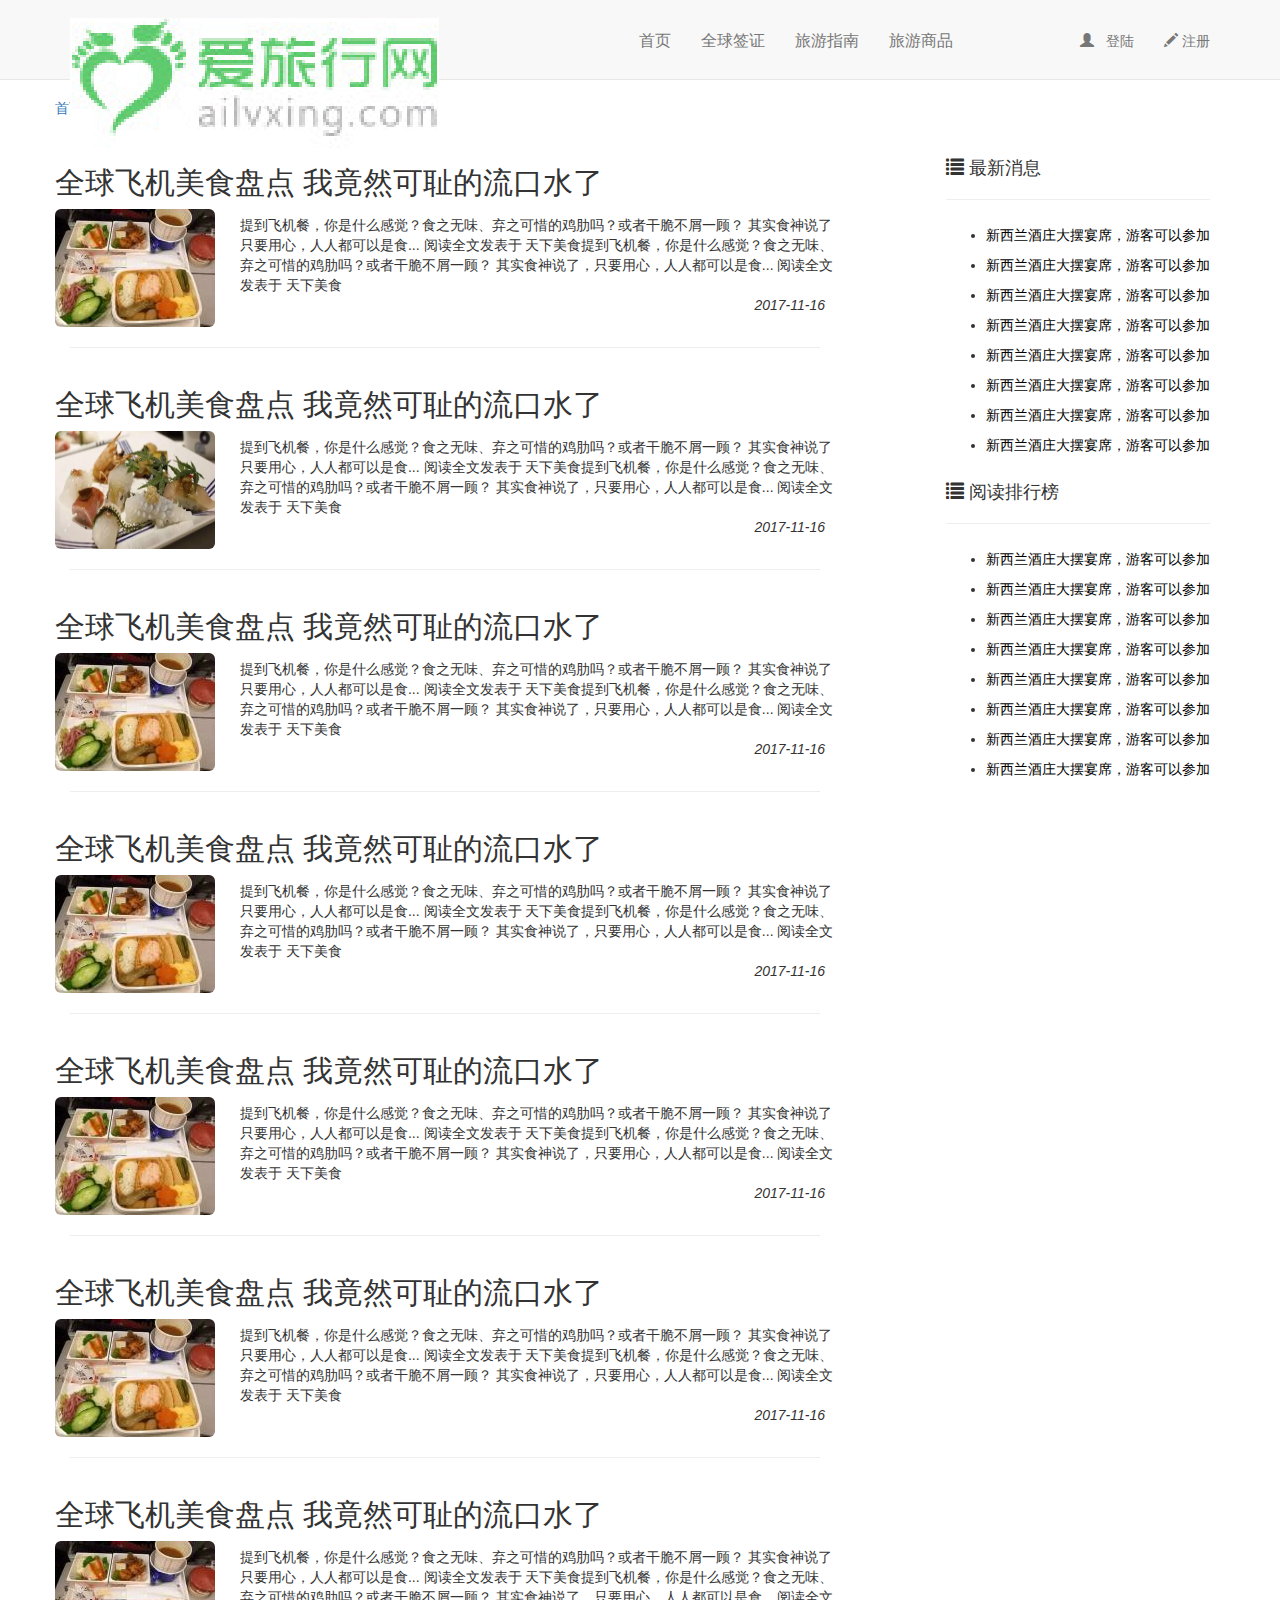
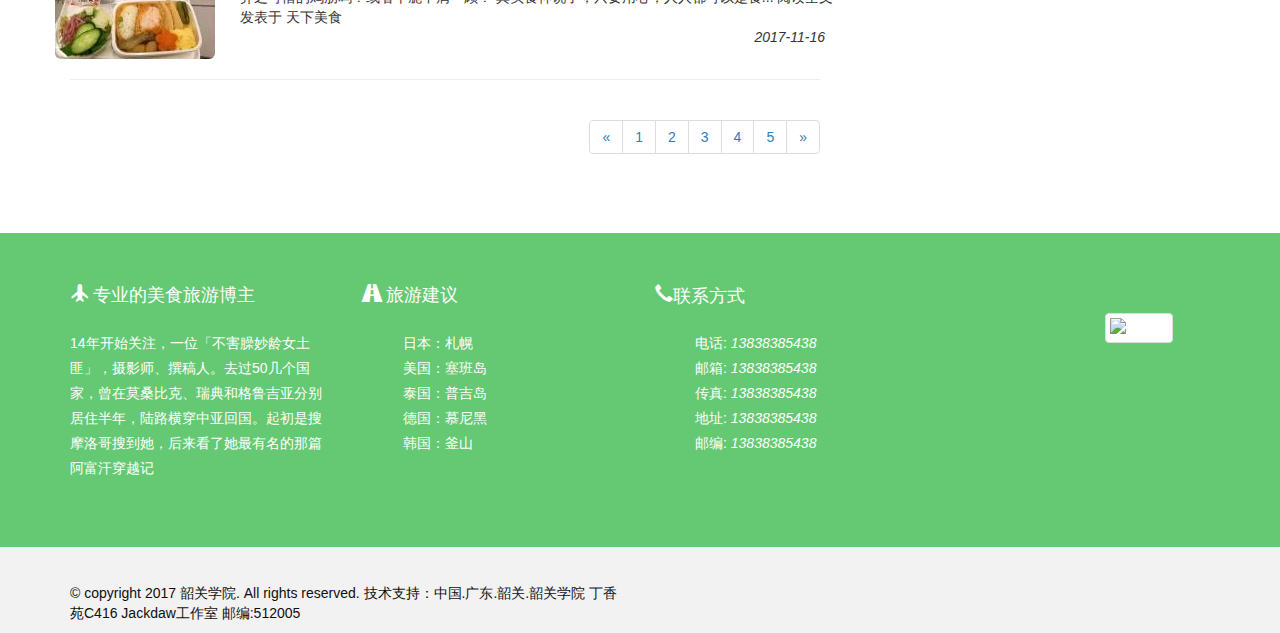
==== content.html @ 118c9041 "完成conten页面" ====
<!DOCTYPE html>
<html lang="en">
<head>
    <meta charset="UTF-8">
    <title>content</title>
    <meta http-equiv="X-UA-Compatible" content="IE=edge">
    <meta name="viewport" content="width=device-width, initial-scale=1 , user-scalable=no">
    <!--第一步引入boostrap资源-->
    <link rel="stylesheet" href="css/bootstrap.min.css">
    <link rel="stylesheet" href="css/chang.css">
</head>
<body>
<!--导航条实现-->
<nav class="navbar navbar-default navbar-fixed-top changeNav_H">
    <div class="container">
        <div class="navbar-header">
            <a class="navbar-brand" href="#">
                <img class="changImg_mar" alt="logo" src="images/logo.png"/>
            </a>
        </div>
        <div class="collapse navbar-collapse">
            <ul class="nav navbar-nav font-size">
                <li class=""><a href="#">首页</a></li>
                <li><a href="#">全球签证</a></li>
                <li><a href="#">旅游指南</a></li>
                <li><a href="#">旅游商品</a></li>
            </ul>
            <div class="collapse navbar-collapse navbar-right">
                <ul class="nav navbar-nav">
                    <li><a href="#" data-toggle="modal" data-target="#myModal"><i class="glyphicon glyphicon-user"></i> &nbsp; 登陆</a></li>
                    <li><a href="#" data-toggle="modal" data-target="#myModal2"><i class="glyphicon glyphicon-pencil"></i>&nbsp;注册</a></li>
                </ul>
            </div>
        </div>
    </div>

</nav>
<!--注册拟态框-->
<div class="modal fade" id="myModal2" tabindex="-1" role="dialog" aria-labelledby="myModalLabel">
    <div class="modal-dialog" role="document">
        <div class="modal-content">
            <div class="modal-header">
                <button type="button" class="close" data-dismiss="modal" aria-label="Close"><span aria-hidden="true">&times;</span></button>
                <h4 class="modal-title" id="myModalLabel2">用户注册</h4>
            </div>
            <div class="modal-body">
                <form class="form-horizontal">
                    <div class="form-group">
                        <label for="inputEmail3" class="col-sm-2 control-label">用户名</label>
                        <div class="col-sm-10">
                            <input type="name" class="form-control" id="inputEmail4" placeholder="用户名">
                        </div>
                    </div>
                    <div class="form-group">
                        <label for="inputPassword3" class="col-sm-2 control-label">密码</label>
                        <div class="col-sm-10">
                            <input type="password" class="form-control" id="inputPassword4" placeholder="密码">
                        </div>
                    </div>
                    <div class="form-group">
                        <label for="inputPassword3" class="col-sm-2 control-label">邮箱</label>
                        <div class="col-sm-10">
                            <input type="email" class="form-control" id="inputPassword5" placeholder="邮箱">
                        </div>
                    </div>
                    <div class="form-group">
                        <label for="inputPassword3" class="col-sm-2 control-label">验证码</label>
                        <div class="col-sm-10">
                            <input type="password" class="form-control" id="inputPassword6" placeholder="验证码">
                        </div>
                    </div>
                    <div class="form-group">
                        <div class="col-sm-offset-2 col-sm-10">
                            <img src="images/yanzhengma.png" alt="验证码">
                            <span><a href="#" class="btn btn-default">点击刷新</a></span>
                        </div>

                    </div>
                </form>
            </div>
            <div class="modal-footer">
                <button type="button" class="btn btn-default" data-dismiss="modal">取消</button>
                <button type="button" class="btn btn-primary">注册</button>
            </div>
        </div>
    </div>
</div>

<!-- 登陆拟态框 -->
<div class="modal fade" id="myModal" tabindex="-1" role="dialog" aria-labelledby="myModalLabel">
    <div class="modal-dialog" role="document">
        <div class="modal-content">
            <div class="modal-header">
                <button type="button" class="close" data-dismiss="modal" aria-label="Close"><span aria-hidden="true">&times;</span></button>
                <h4 class="modal-title" id="myModalLabel">用户登陆</h4>
            </div>
            <div class="modal-body">
                <form class="form-horizontal">
                    <div class="form-group">
                        <label for="inputEmail3" class="col-sm-2 control-label">用户名</label>
                        <div class="col-sm-10">
                            <input type="name" class="form-control" id="inputEmail3" placeholder="用户名">
                        </div>
                    </div>
                    <div class="form-group">
                        <label for="inputPassword3" class="col-sm-2 control-label">密码</label>
                        <div class="col-sm-10">
                            <input type="password" class="form-control" id="inputPassword3" placeholder="密码">
                        </div>
                    </div>
                    <div class="form-group">
                        <div class="col-sm-offset-2 col-sm-10">
                            <div class="checkbox">
                                <label>
                                    <input type="checkbox"> 记住我
                                </label>
                            </div>
                        </div>
                    </div>
                </form>
            </div>
            <div class="modal-footer">
                <button type="button" class="btn btn-default" data-dismiss="modal">取消</button>
                <button type="button" class="btn btn-primary">登陆</button>
            </div>
        </div>
    </div>
</div>
<section>
    <div class="container changWidth">
        <div class="row rowChangHeight2">
            <div class="col-md-12">
                <ol class="breadcrumb">
                    <li><a href="#">首页</a></li>
                    <li><a href="#">旅游分光</a></li>
                    <li><a href="#" class="active">美食天下</a></li>
                </ol>
            </div>
        </div>
    </div>
</section>
<!--头部-->
<!--住内容区-->
            <section>
                <div class="container">
                    <div class="row">
                            <div class="col-md-8">
                                <div class="row">
                                    <div class="row">
                                        <div class="col-md-12">
                                            <h2>全球飞机美食盘点 我竟然可耻的流口水了</h2>
                                        </div>
                                    </div>
                                    <div class="row">
                                        <div class="col-md-2">
                                            <div class="img_size_controller">
                                                <img class="img-rounded" src="images/food1.jpg" alt="美食">
                                            </div>
                                        </div>
                                        <div class="col-md-10">
                                            <div class="row">
                                                <div class="col-md-12">
                                                    <div class="content_jianjie">
                                                        <span>
                                                            提到飞机餐，你是什么感觉？食之无味、弃之可惜的鸡肋吗？或者干脆不屑一顾？ 其实食神说了只要用心，人人都可以是食... 阅读全文发表于 天下美食提到飞机餐，你是什么感觉？食之无味、弃之可惜的鸡肋吗？或者干脆不屑一顾？ 其实食神说了，只要用心，人人都可以是食... 阅读全文
                                                            发表于 天下美食
                                                        </span>
                                                    </div>
                                                </div>
                                                <div class="row">
                                                    <div class="col-md-12">
                                                        <i class="pull-right change_i_margin_right">2017-11-16</i>
                                                    </div>
                                                </div>
                                            </div>
                                        </div>
                                    </div>
                                 </div>
                                <hr>
                                <div class="row">
                                <div class="row">
                                    <div class="col-md-12">
                                        <h2>全球飞机美食盘点 我竟然可耻的流口水了</h2>
                                    </div>
                                </div>
                                <div class="row">
                                    <div class="col-md-2">
                                        <div class="img_size_controller">
                                            <img class="img-rounded" src="images/food2.jpg" alt="美食">
                                        </div>
                                    </div>
                                    <div class="col-md-10">
                                        <div class="row">
                                            <div class="col-md-12">
                                                <div class="content_jianjie">
                                                        <span>
                                                            提到飞机餐，你是什么感觉？食之无味、弃之可惜的鸡肋吗？或者干脆不屑一顾？ 其实食神说了只要用心，人人都可以是食... 阅读全文发表于 天下美食提到飞机餐，你是什么感觉？食之无味、弃之可惜的鸡肋吗？或者干脆不屑一顾？ 其实食神说了，只要用心，人人都可以是食... 阅读全文
                                                            发表于 天下美食
                                                        </span>
                                                </div>
                                            </div>
                                            <div class="row">
                                                <div class="col-md-12">
                                                    <i class="pull-right change_i_margin_right">2017-11-16</i>
                                                </div>
                                            </div>
                                        </div>
                                    </div>
                                </div>
                            </div>
                                <hr>
                                <div class="row">
                                    <div class="row">
                                        <div class="col-md-12">
                                            <h2>全球飞机美食盘点 我竟然可耻的流口水了</h2>
                                        </div>
                                    </div>
                                    <div class="row">
                                        <div class="col-md-2">
                                            <div class="img_size_controller">
                                                <img class="img-rounded" src="images/food1.jpg" alt="美食">
                                            </div>
                                        </div>
                                        <div class="col-md-10">
                                            <div class="row">
                                                <div class="col-md-12">
                                                    <div class="content_jianjie">
                                                        <span>
                                                            提到飞机餐，你是什么感觉？食之无味、弃之可惜的鸡肋吗？或者干脆不屑一顾？ 其实食神说了只要用心，人人都可以是食... 阅读全文发表于 天下美食提到飞机餐，你是什么感觉？食之无味、弃之可惜的鸡肋吗？或者干脆不屑一顾？ 其实食神说了，只要用心，人人都可以是食... 阅读全文
                                                            发表于 天下美食
                                                        </span>
                                                    </div>
                                                </div>
                                                <div class="row">
                                                    <div class="col-md-12">
                                                        <i class="pull-right change_i_margin_right">2017-11-16</i>
                                                    </div>
                                                </div>
                                            </div>
                                        </div>
                                    </div>
                                </div>
                                <hr>
                                <div class="row">
                                    <div class="row">
                                        <div class="col-md-12">
                                            <h2>全球飞机美食盘点 我竟然可耻的流口水了</h2>
                                        </div>
                                    </div>
                                    <div class="row">
                                        <div class="col-md-2">
                                            <div class="img_size_controller">
                                                <img class="img-rounded" src="images/food1.jpg" alt="美食">
                                            </div>
                                        </div>
                                        <div class="col-md-10">
                                            <div class="row">
                                                <div class="col-md-12">
                                                    <div class="content_jianjie">
                                                        <span>
                                                            提到飞机餐，你是什么感觉？食之无味、弃之可惜的鸡肋吗？或者干脆不屑一顾？ 其实食神说了只要用心，人人都可以是食... 阅读全文发表于 天下美食提到飞机餐，你是什么感觉？食之无味、弃之可惜的鸡肋吗？或者干脆不屑一顾？ 其实食神说了，只要用心，人人都可以是食... 阅读全文
                                                            发表于 天下美食
                                                        </span>
                                                    </div>
                                                </div>
                                                <div class="row">
                                                    <div class="col-md-12">
                                                        <i class="pull-right change_i_margin_right">2017-11-16</i>
                                                    </div>
                                                </div>
                                            </div>
                                        </div>
                                    </div>
                                </div>
                                <hr>
                                <div class="row">
                                    <div class="row">
                                        <div class="col-md-12">
                                            <h2>全球飞机美食盘点 我竟然可耻的流口水了</h2>
                                        </div>
                                    </div>
                                    <div class="row">
                                        <div class="col-md-2">
                                            <div class="img_size_controller">
                                                <img class="img-rounded" src="images/food1.jpg" alt="美食">
                                            </div>
                                        </div>
                                        <div class="col-md-10">
                                            <div class="row">
                                                <div class="col-md-12">
                                                    <div class="content_jianjie">
                                                        <span>
                                                            提到飞机餐，你是什么感觉？食之无味、弃之可惜的鸡肋吗？或者干脆不屑一顾？ 其实食神说了只要用心，人人都可以是食... 阅读全文发表于 天下美食提到飞机餐，你是什么感觉？食之无味、弃之可惜的鸡肋吗？或者干脆不屑一顾？ 其实食神说了，只要用心，人人都可以是食... 阅读全文
                                                            发表于 天下美食
                                                        </span>
                                                    </div>
                                                </div>
                                                <div class="row">
                                                    <div class="col-md-12">
                                                        <i class="pull-right change_i_margin_right">2017-11-16</i>
                                                    </div>
                                                </div>
                                            </div>
                                        </div>
                                    </div>
                                </div>
                                <hr>
                                <div class="row">
                                    <div class="row">
                                        <div class="col-md-12">
                                            <h2>全球飞机美食盘点 我竟然可耻的流口水了</h2>
                                        </div>
                                    </div>
                                    <div class="row">
                                        <div class="col-md-2">
                                            <div class="img_size_controller">
                                                <img class="img-rounded" src="images/food1.jpg" alt="美食">
                                            </div>
                                        </div>
                                        <div class="col-md-10">
                                            <div class="row">
                                                <div class="col-md-12">
                                                    <div class="content_jianjie">
                                                        <span>
                                                            提到飞机餐，你是什么感觉？食之无味、弃之可惜的鸡肋吗？或者干脆不屑一顾？ 其实食神说了只要用心，人人都可以是食... 阅读全文发表于 天下美食提到飞机餐，你是什么感觉？食之无味、弃之可惜的鸡肋吗？或者干脆不屑一顾？ 其实食神说了，只要用心，人人都可以是食... 阅读全文
                                                            发表于 天下美食
                                                        </span>
                                                    </div>
                                                </div>
                                                <div class="row">
                                                    <div class="col-md-12">
                                                        <i class="pull-right change_i_margin_right">2017-11-16</i>
                                                    </div>
                                                </div>
                                            </div>
                                        </div>
                                    </div>
                                </div>
                                <hr>
                                <div class="row">
                                    <div class="row">
                                        <div class="col-md-12">
                                            <h2>全球飞机美食盘点 我竟然可耻的流口水了</h2>
                                        </div>
                                    </div>
                                    <div class="row">
                                        <div class="col-md-2">
                                            <div class="img_size_controller">
                                                <img class="img-rounded" src="images/food1.jpg" alt="美食">
                                            </div>
                                        </div>
                                        <div class="col-md-10">
                                            <div class="row">
                                                <div class="col-md-12">
                                                    <div class="content_jianjie">
                                                        <span>
                                                            提到飞机餐，你是什么感觉？食之无味、弃之可惜的鸡肋吗？或者干脆不屑一顾？ 其实食神说了只要用心，人人都可以是食... 阅读全文发表于 天下美食提到飞机餐，你是什么感觉？食之无味、弃之可惜的鸡肋吗？或者干脆不屑一顾？ 其实食神说了，只要用心，人人都可以是食... 阅读全文
                                                            发表于 天下美食
                                                        </span>
                                                    </div>
                                                </div>
                                                <div class="row">
                                                    <div class="col-md-12">
                                                        <i class="pull-right change_i_margin_right">2017-11-16</i>
                                                    </div>
                                                </div>
                                            </div>
                                        </div>
                                    </div>
                                </div>
                                <hr>
                                <nav aria-label="Page navigation" class="pull-right">
                                    <ul class="pagination">
                                        <li>
                                            <a href="#" aria-label="Previous">
                                                <span aria-hidden="true">&laquo;</span>
                                            </a>
                                        </li>
                                        <li><a href="#">1</a></li>
                                        <li><a href="#">2</a></li>
                                        <li><a href="#">3</a></li>
                                        <li><a href="#">4</a></li>
                                        <li><a href="#">5</a></li>
                                        <li>
                                            <a href="#" aria-label="Next">
                                                <span aria-hidden="true">&raquo;</span>
                                            </a>
                                        </li>
                                    </ul>
                                </nav>
                            </div>
                            <div class="col-md-4">
                                <aside>
                                        <div class="new_list pull-right">
                                            <h4><i class="glyphicon glyphicon-list"></i> 最新消息</h4>
                                            <hr>
                                            <ul>
                                                <li><a href="#">新西兰酒庄大摆宴席，游客可以参加</a></li>
                                                <li><a href="#">新西兰酒庄大摆宴席，游客可以参加</a></li>
                                                <li><a href="#">新西兰酒庄大摆宴席，游客可以参加</a></li>
                                                <li><a href="#">新西兰酒庄大摆宴席，游客可以参加</a></li>
                                                <li><a href="#">新西兰酒庄大摆宴席，游客可以参加</a></li>
                                                <li><a href="#">新西兰酒庄大摆宴席，游客可以参加</a></li>
                                                <li><a href="#">新西兰酒庄大摆宴席，游客可以参加</a></li>
                                                <li><a href="#">新西兰酒庄大摆宴席，游客可以参加</a></li>
                                            </ul>
                                        </div>

                                    <div class="new_list pull-right">
                                        <h4><i class="glyphicon glyphicon-list"></i> 阅读排行榜</h4>
                                        <hr>
                                        <ul>
                                            <li><a href="#">新西兰酒庄大摆宴席，游客可以参加</a></li>
                                            <li><a href="#">新西兰酒庄大摆宴席，游客可以参加</a></li>
                                            <li><a href="#">新西兰酒庄大摆宴席，游客可以参加</a></li>
                                            <li><a href="#">新西兰酒庄大摆宴席，游客可以参加</a></li>
                                            <li><a href="#">新西兰酒庄大摆宴席，游客可以参加</a></li>
                                            <li><a href="#">新西兰酒庄大摆宴席，游客可以参加</a></li>
                                            <li><a href="#">新西兰酒庄大摆宴席，游客可以参加</a></li>
                                            <li><a href="#">新西兰酒庄大摆宴席，游客可以参加</a></li>
                                        </ul>
                                    </div>
                                </aside>
                            </div>

                        </div>
                </div>

            </section>
<!--住内容区-->
<!--页脚-->
<section class="back_Color se2_changMarin">
    <div class="container">
        <div class="row">
            <div class="col-md-5"></div>
            <div class="col-md-4">

            </div>
            <div class="col-md-3"></div>
        </div>
        <div class="row font-chang chang_margin_top">
            <div class="col-md-3">
                <h4> <i class="glyphicon glyphicon-plane"></i> 专业的美食旅游博主</h4>
                <p>14年开始关注，一位「不害臊妙龄女土匪」，摄影师、撰稿人。去过50几个国家，曾在莫桑比克、瑞典和格鲁吉亚分别居住半年，陆路横穿中亚回国。起初是搜摩洛哥搜到她，后来看了她最有名的那篇阿富汗穿越记</p>
            </div>
            <div class="col-md-3">
                <h4> <i class="glyphicon glyphicon-road"></i> 旅游建议</h4>
                <ul class="ul_1">
                    <li>日本：札幌</li>
                    <li>美国：塞班岛</li>
                    <li>泰国：普吉岛</li>
                    <li>德国：慕尼黑</li>
                    <li>韩国：釜山</li>
                </ul>
            </div>
            <div class="col-md-4">
                <h4> <i class="glyphicon glyphicon-earphone">联系方式</i></h4>
                <ul class="ul_2">
                    <li><span>电话</span>: <i>13838385438</i></li>
                    <li><span>邮箱</span>: <i>13838385438</i></li>
                    <li><span>传真</span>: <i>13838385438</i></li>
                    <li><span>地址</span>: <i>13838385438</i></li>
                    <li><span>邮编</span>: <i>13838385438</i></li>
                </ul>
            </div>
            <div class="col-md-2">
                <img  src="images/1510803890.png" alt="二维码" class="img-thumbnail erweima_changMargin">
            </div>
        </div>
    </div>
</section>
<section class="back_Color1">
    <div class="container">
        <div class="row chang_margin_top1">
            <div class="col-md-6">
                <div class="pull-left">
                    <p style="color: #0f0f0f">© copyright 2017 韶关学院. All rights reserved. 技术支持：中国.广东.韶关.韶关学院 丁香苑C416 Jackdaw工作室 邮编:512005</p>
                </div>
            </div>
            <div class="col-md-6">
                <div class="pull-right">
                    <img src="images/footer1.png" alt="">
                    <img src="images/footer2.png" alt="">
                    <img src="images/footer3.png" alt="">
                    <img src="images/footer4.png" alt="">
                </div>
            </div>
        </div>
    </div>
</section>
<!--内容区七-->
</body>
<!--工具包引入完毕-->
<script src="js/jquery-1.10.1.js"></script>
<script src="js/bootstrap.js"></script>
</html>
---- css/chang.css ----
.changeNav_H{
    height: 80px;
    padding-top: 16px;
}
.changImg_mar{
    margin-top: -13px;
    margin-right: 170px;
}

.font-size{
    font-family: 微软雅黑;
    font-size: 16px;
}
.rowChangHeight{
    margin-top: -18px;
    height: 342px;
}
.rowChangHeight2{
    margin-top: 90px;
}
.breadcrumb{
    background: #fff !important;
}
/*轮播导航部分------------------------------------------------------------------------------*/
.parent{
    position: relative;
}
.nav-left {
    width: 312px;
    height: 343px;
    /*background: rgba(0, 0, 0,0.4);*/
    background: rgba(0, 0, 0, 0.3);
    position: absolute;
    top: 0;
    left: 16px;
}
.nav-ul{
    margin: 23px 30px 0 22px;
}
.nav-ul ul, p{
    color: #fff;
    list-style: none;
}
.nav-ul p{
    font-size: 18px;
    font-weight: bold;
}
.nav-ul ul li {
    float: left;
    margin-left: 9px;
    font-family: 宋体;
    font-size: 16px;
}
.changHeight{
    height:342px;
}
.changHeight img{
    height: 100% !important;
}
.changMarginLeft{
    margin-left: 243px !important;
}.changWidth{
     width: 1230px !important;
 }
/*-------------------------------------------*/
/*======================第二幕=======*/
.se2_changMarin{
    margin-top: 54px;
}
.se_nav-ul{
    list-style: none;

}
.ul-default{
    /*border-bottom: 1px solid silver ;*/
    overflow: hidden;
}
.se_nav-ul li{
    float: left;
    width: 150px;
    border-bottom: 2px solid silver;
}
.se_nav-ul li a{
    width: 100%;
    height: 40px;
    text-align: center;
    display: inline-block;
    font-family: 华文楷体;
    font-size: 19px;
    text-decoration: none;
    color: #0f0f0f;

}
.active_bottom{
    border-color: green !important;
}
.se2_row2_maring-top_chang{
    margin-top: 31px;
}
.span_parent{
    position: relative;
}
.span_posi{
        position: absolute;
        bottom: 0;
        left: 50%;
}
.se2_row_row_changMar_top{
    margin-top: 18px !important;
}
.changMarginLeft1{
    margin-left: 7px !important;
}
#row_col_md_8{
    margin-top: 76px;
}
.img_margin_Top{
    margin-top: 18px;
    margin-left: 18px;
}
#img_margin_left{
    margin-left: 18px;
}
/*======================================*/
/*--------------------第三内容--------------*/
#se3_contaniter{
    margin-top: 40px;
}
/*————————————————————————————————————————————*/
/*———————————————————第三内容区—————————————————————————*/
#small_Font_Size{
    font-size: 40%;
}
#back_color{
    background: rgb(242,242,242);
}
/*————————————————————————————————————————————*/
/*———————————————————第四内容区————————————————————*/
#small_Font_Size1{
    font-size: 40%;
}
.p_set{
    line-height: 24px;
    color: #0f0f0f;
    font-size: 10px;
    margin:18px 10px 0 10px ;
}
.changSpan_marginleft{
    margin-left: 23px;
}
.span_marginTop{
    margin-top: 17px;
}
#chang_row_margin_bottom{
    margin-bottom: 34px;
}
.se4_changMarin{
    margin-top: 30px;
}
/*————————————————————————————————————————————*/
/*——————————————————第五内容——————————————————————————*/
#small_Font_Size2{
    font-size: 40%;
}
.parent_experience{
    position: relative;
}
#experience{
    position: absolute;
    top: 0;
    right: -46px;
    height: 100%;
    width:50%;
    background:rgba(0,0,0,0.4);
}
.content{
    margin: 40px 40px 0 40px;
    line-height: 35px;
}
.content_a{
    margin: 134px 0 0 40px;
}
.chang_margin_top{
    margin-top: 39px;
}
/*————————————————————last————————————————————————*/
.back_Color{
    background: #65C973;
    height: 314px;
}
.font-chang{
    font-size: 14px;
    color: #ffffff;
    font-family: sans-serif;
}
.font-chang p{
    margin-top: 25px;
    line-height: 25px;
}

.ul_1 {
    list-style: none;
    margin-top: 25px;
    line-height: 25px;
}
.ul_2{
    list-style:none;
    margin-top: 25px;
    line-height: 25px;
}
.erweima_changMargin{
    margin: 40px 0 0 60px;
}
.back_Color1{
    background: #F2F2F2;
}
.chang_margin_top1{
    margin-top: 36px;
}
#hr_Color{
    border-top:2px solid #3dbd59;
}
#hr_Color1{
    margin-left: 32px;
    border-top:2px solid #3dbd59;
}
/*——————————————————————————————————————————————*/
/*———————————————————————content———————————————————————*/
.content_jianjie{
    margin-top: 6px;
    margin-left: 50px;
}
.change_i_margin_right{
    margin-right: 25px;
}
.img_size_controller{
    width: 160px;
    height: 118px;
}
.img_size_controller img {
    height: 100%;
    width: 100%;
}
/*——————————————————————————————————————————————*/
/*——————————————————saide————————————————————————————*/
.new_list ul li a {
    color: #000000;
    text-decoration: none;
    line-height: 30px;
}

/*——————————————————————————————————————————————*/
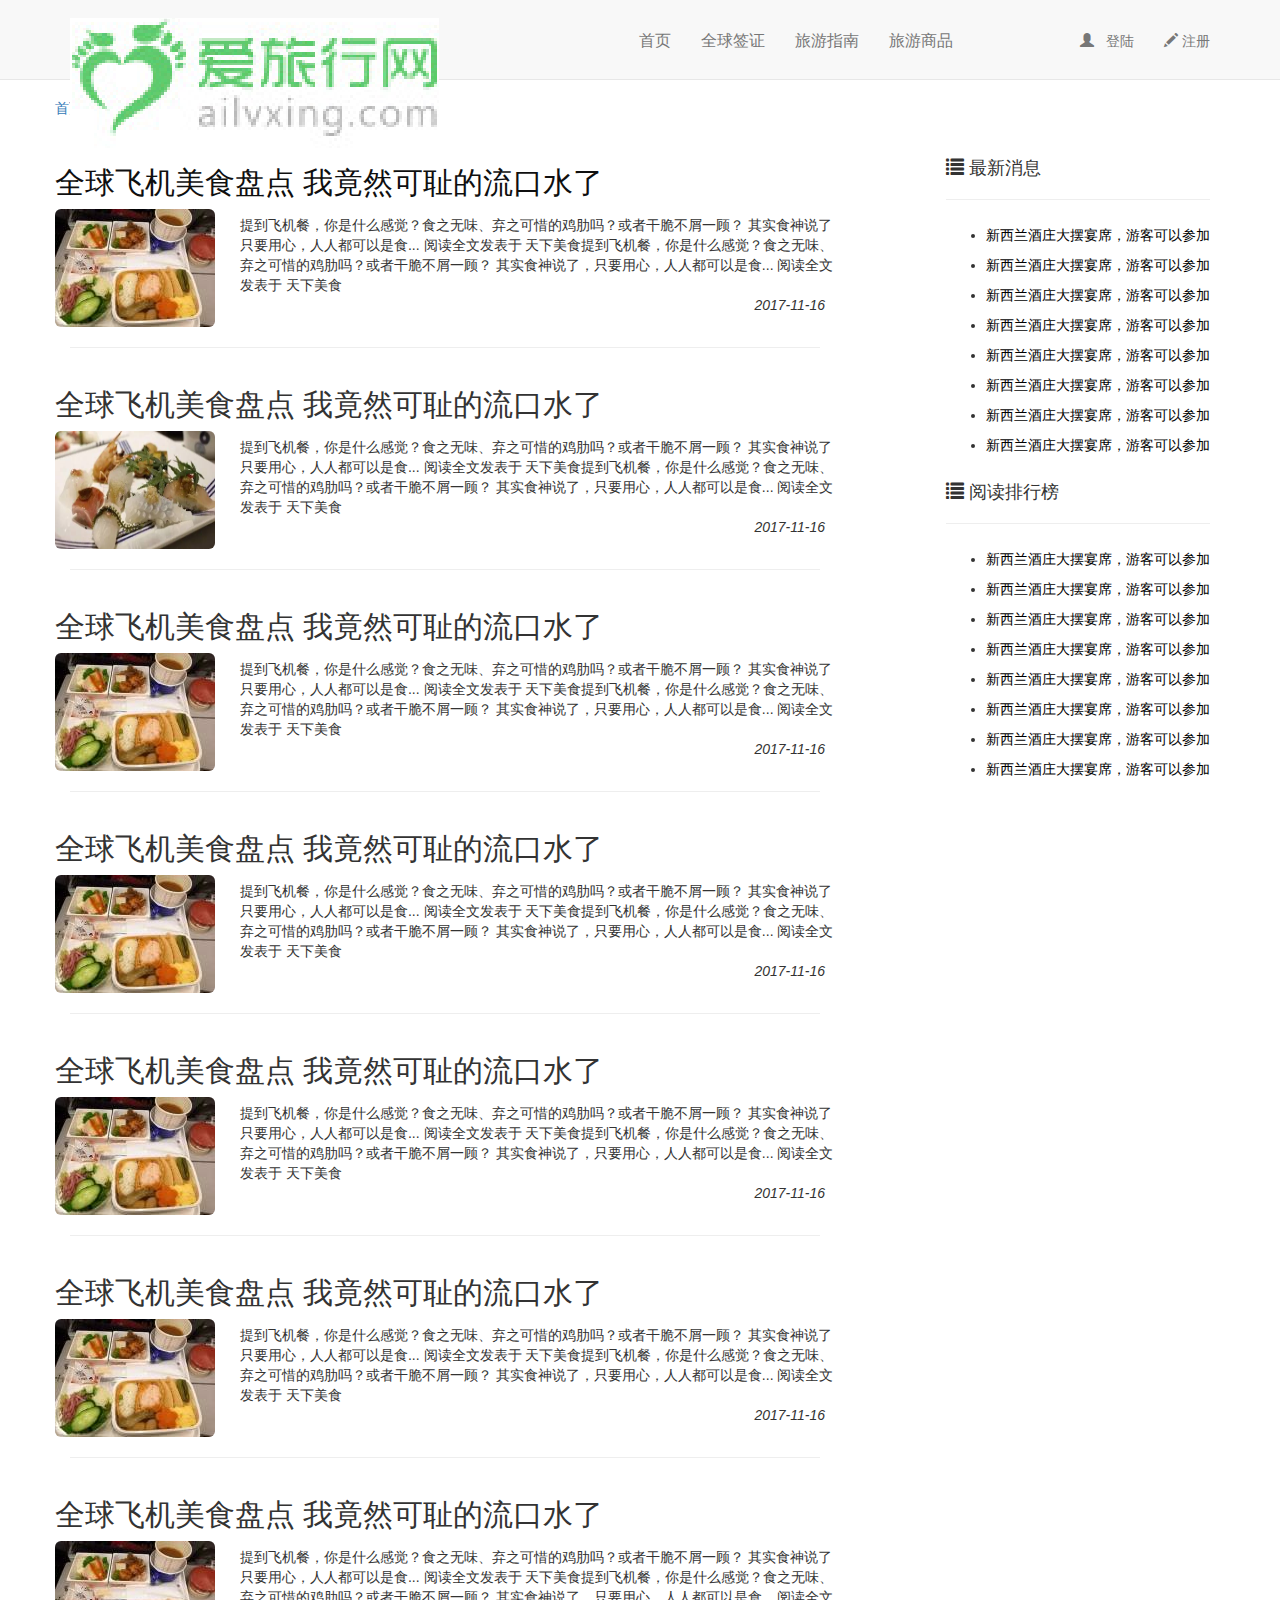
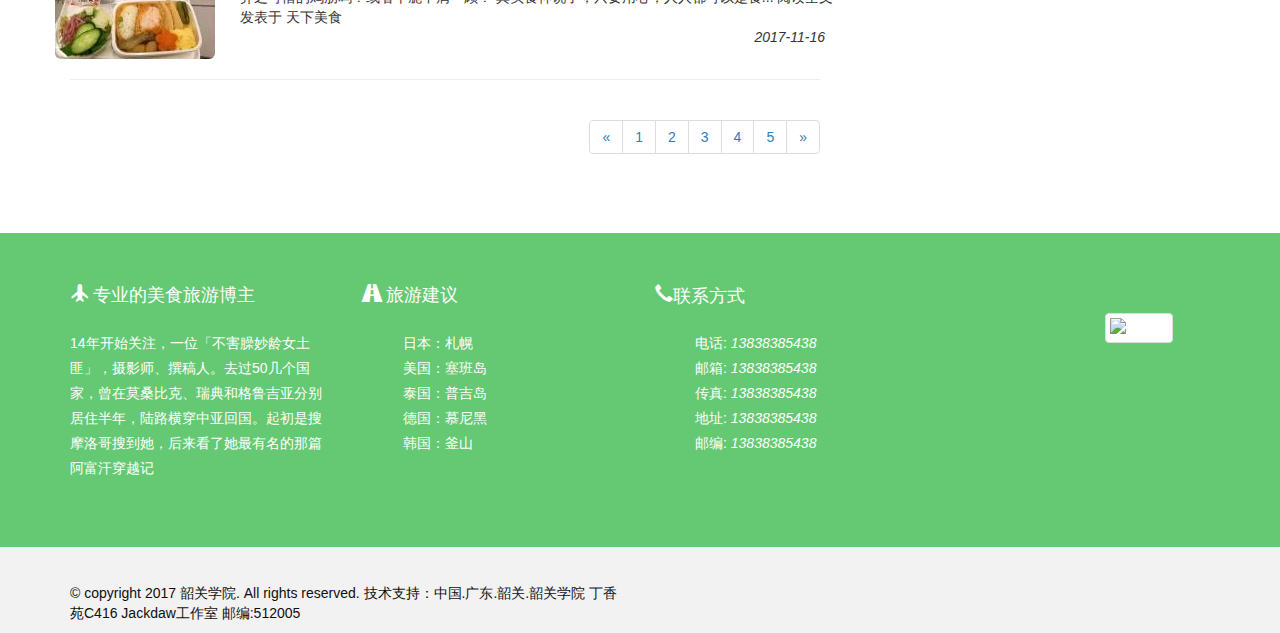
==== commit 08aeb52c: "完成pc端web客户端页面0.1" ====
--- a/content.html
+++ b/content.html
@@ -14,13 +14,13 @@
 <nav class="navbar navbar-default navbar-fixed-top changeNav_H">
     <div class="container">
         <div class="navbar-header">
-            <a class="navbar-brand" href="#">
+            <a class="navbar-brand" href="home.html">
                 <img class="changImg_mar" alt="logo" src="images/logo.png"/>
             </a>
         </div>
         <div class="collapse navbar-collapse">
             <ul class="nav navbar-nav font-size">
-                <li class=""><a href="#">首页</a></li>
+                <li class=""><a href="home.html">首页</a></li>
                 <li><a href="#">全球签证</a></li>
                 <li><a href="#">旅游指南</a></li>
                 <li><a href="#">旅游商品</a></li>
@@ -133,7 +133,7 @@
                 <ol class="breadcrumb">
                     <li><a href="#">首页</a></li>
                     <li><a href="#">旅游分光</a></li>
-                    <li><a href="#" class="active">美食天下</a></li>
+                    <li class="active">美食天下</li>
                 </ol>
             </div>
         </div>
@@ -143,12 +143,12 @@
 <!--住内容区-->
             <section>
                 <div class="container">
-                    <div class="row">
+                    <div class="row content_a_default_style">
                             <div class="col-md-8">
                                 <div class="row">
                                     <div class="row">
                                         <div class="col-md-12">
-                                            <h2>全球飞机美食盘点 我竟然可耻的流口水了</h2>
+                                            <h2><a href="detail.html">全球飞机美食盘点 我竟然可耻的流口水了</a></h2>
                                         </div>
                                     </div>
                                     <div class="row">
--- a/css/chang.css
+++ b/css/chang.css
@@ -41,6 +41,11 @@
     color: #fff;
     list-style: none;
 }
+.ul_li_a li a{
+    color: white;
+    text-decoration: none;
+}
+
 .nav-ul p{
     font-size: 18px;
     font-weight: bold;
@@ -250,4 +255,36 @@
 }
 
 /*——————————————————————————————————————————————*/
-
+/*————————————————————detail——————————————————————————*/
+.detail_content p {
+    color: #000000;
+    font-size: 18px;
+    line-height: 30px;
+    text-align: center;
+}
+.chang_Margin1{
+    margin-top: 90px;
+}
+.detail_ul li a{
+    line-height: 35px;
+    text-decoration: none;
+}
+.detail_ul li i{
+    margin-right: 40px;
+}
+.detail_comm p{
+    color: #000;
+}
+.comm_margin_top{
+    margin-top: 10px;
+}
+/*——————————————————————————————————————————————*/
+/*——————————————————content修改————————————————————————————*/
+.content_a_default_style a{
+    text-decoration: none;
+    color: #0f0f0f;
+}
+/*——————————————————————————————————————————————*/
+
+
+
